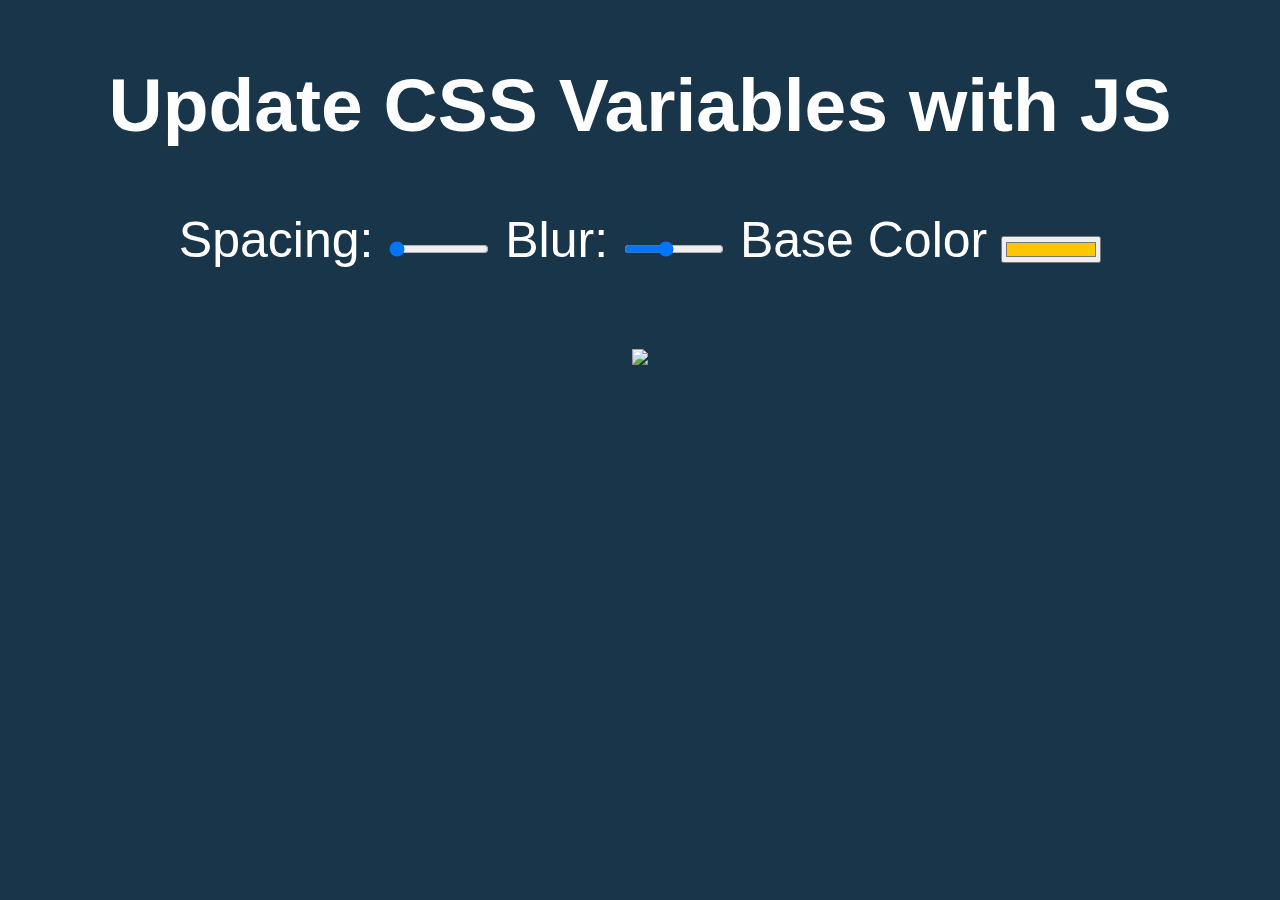
==== 03 - CSS Variables/index.html @ ca2dcef9 "init css variables" ====
<!DOCTYPE html>
<html lang="en">
<head>
  <meta charset="UTF-8">
  <title>Scoped CSS Variables and JS</title>
</head>
<body>
  <h2>Update CSS Variables with <span class='hl'>JS</span></h2>

  <div class="controls">
    <label for="spacing">Spacing:</label>
    <input id="spacing" type="range" name="spacing" min="10" max="200" value="10" data-sizing="px">

    <label for="blur">Blur:</label>
    <input id="blur" type="range" name="blur" min="0" max="25" value="10" data-sizing="px">

    <label for="base">Base Color</label>
    <input id="base" type="color" name="base" value="#ffc600">
  </div>

  <img src="https://source.unsplash.com/7bwQXzbF6KE/800x500">

  <style>

    /*
      misc styles, nothing to do with CSS variables
    */

    body {
      text-align: center;
      background: #193549;
      color: white;
      font-family: 'helvetica neue', sans-serif;
      font-weight: 100;
      font-size: 50px;
    }

    .controls {
      margin-bottom: 50px;
    }

    input {
      width:100px;
    }
  </style>

  <script>
  </script>

</body>
</html>
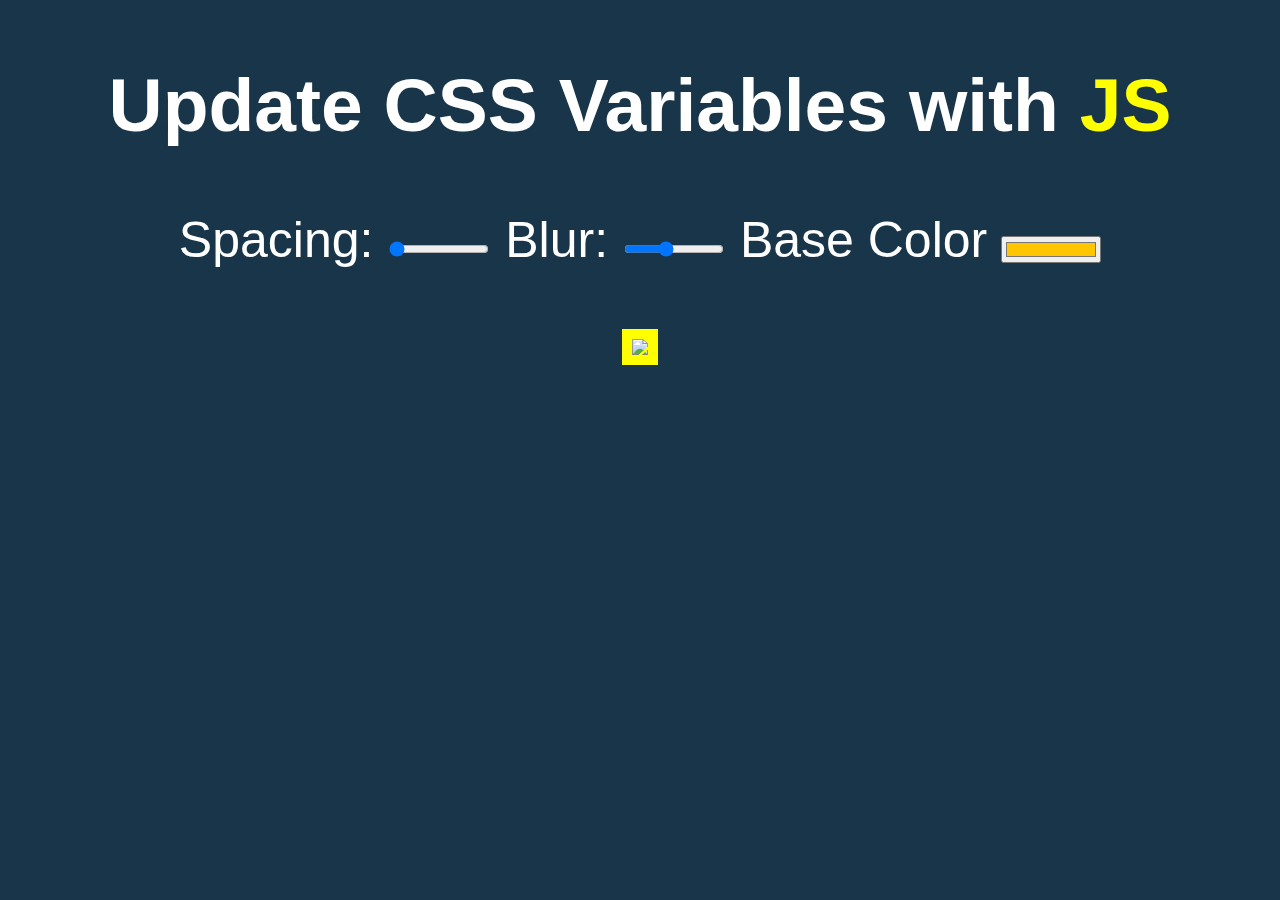
==== commit 43eba3d2: "completed css variables challenge" ====
--- a/03 - CSS Variables/index.html
+++ b/03 - CSS Variables/index.html
@@ -3,6 +3,7 @@
 <head>
   <meta charset="UTF-8">
   <title>Scoped CSS Variables and JS</title>
+  <link rel="stylesheet" href="style.css">
 </head>
 <body>
   <h2>Update CSS Variables with <span class='hl'>JS</span></h2>
@@ -20,31 +21,21 @@
 
   <img src="https://source.unsplash.com/7bwQXzbF6KE/800x500">
 
-  <style>
+  <script>
 
-    /*
-      misc styles, nothing to do with CSS variables
-    */
+  const inputs = document.querySelectorAll('.controls input');
 
-    body {
-      text-align: center;
-      background: #193549;
-      color: white;
-      font-family: 'helvetica neue', sans-serif;
-      font-weight: 100;
-      font-size: 50px;
-    }
+  function handleUpdate() {
+    const suffix = this.dataset.sizing || '';
+    document.documentElement.style.setProperty(`--${this.name}`, this.value+suffix);
+  }
 
-    .controls {
-      margin-bottom: 50px;
-    }
+  console.log(inputs);
 
-    input {
-      width:100px;
-    }
-  </style>
+  inputs.forEach(input => input.addEventListener('change', handleUpdate))
+  inputs.forEach(input => input.addEventListener('mousemove', handleUpdate))
 
-  <script>
+
   </script>
 
 </body>
--- a/03 - CSS Variables/style.css
+++ b/03 - CSS Variables/style.css
@@ -0,0 +1,32 @@
+  :root{
+    --base: yellow;
+    --spacing : 10px;
+    --blur: 5 px;
+  }
+
+  img{
+    padding: var(--spacing);
+    background: var(--base);
+    filter: blur(var(--blur));
+  }
+
+  .hl{
+    color: var(--base);
+  }
+
+  body {
+    text-align: center;
+    background: #193549;
+    color: white;
+    font-family: 'helvetica neue', sans-serif;
+    font-weight: 100;
+    font-size: 50px;
+  }
+
+  .controls {
+    margin-bottom: 50px;
+  }
+
+  input {
+    width:100px;
+  }
